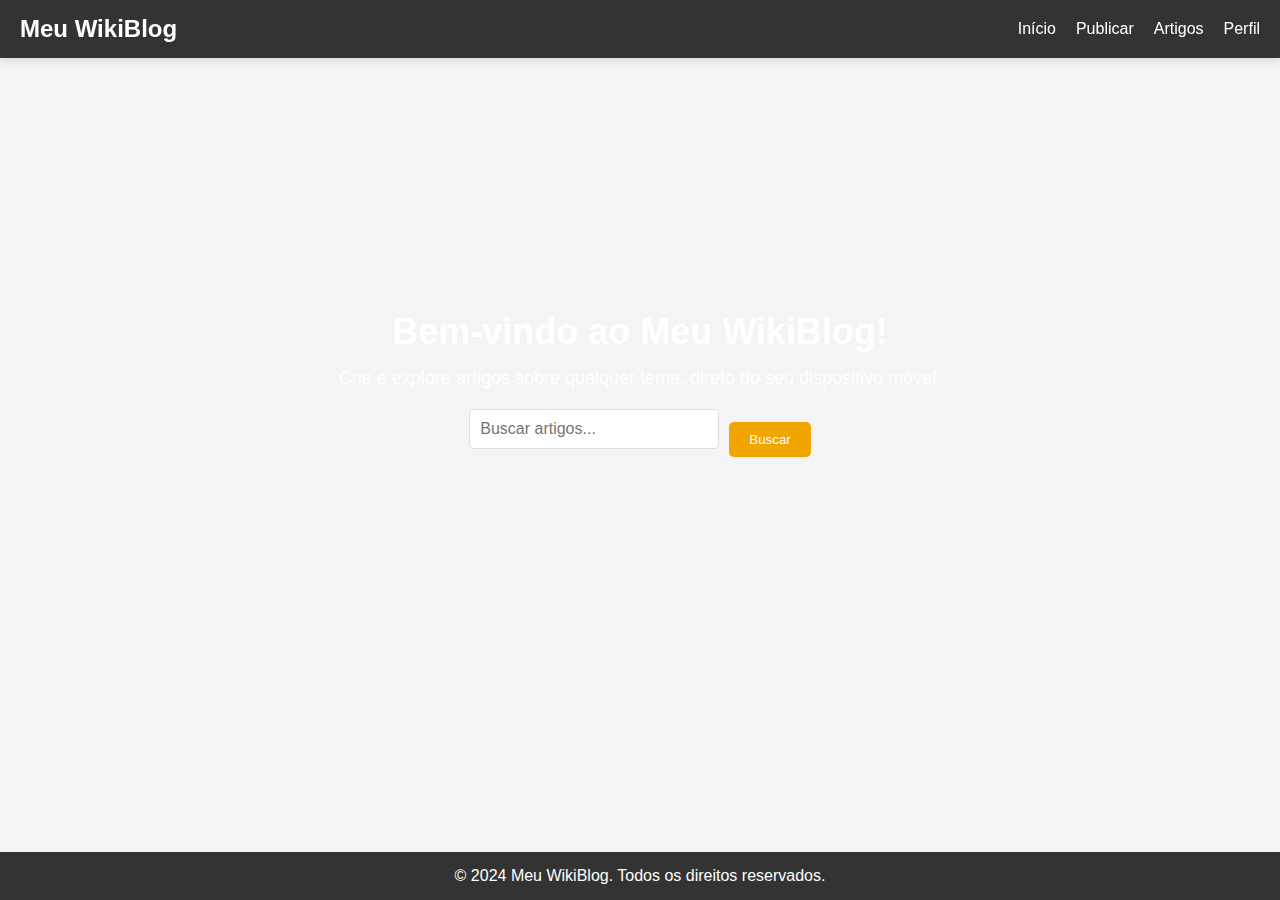
==== index.html @ c9dd35a4 "Primeiro commit com o site" ====
<!DOCTYPE html>
<html lang="pt-BR">
<head>
    <meta charset="UTF-8">
    <meta name="viewport" content="width=device-width, initial-scale=1.0">
    <meta http-equiv="X-UA-Compatible" content="IE=edge">
    <title>Meu Blog Mobile - Início</title>
    <link rel="stylesheet" href="styles.css">
</head>
<body>
    <header>
        <div class="logo">Meu WikiBlog</div>
        <nav>
            <ul>
                <li><a href="index.html">Início</a></li>
                <li><a href="publicacao.html">Publicar</a></li>
                <li><a href="artigos.html">Artigos</a></li>
                <li><a href="perfil.html">Perfil</a></li>
            </ul>
        </nav>
    </header>

    <section class="hero">
        <div class="hero-content">
            <h1>Bem-vindo ao Meu WikiBlog!</h1>
            <p>Crie e explore artigos sobre qualquer tema, direto do seu dispositivo móvel.</p>
            <form id="search-form">
                <input type="text" id="search-input" placeholder="Buscar artigos...">
                <button type="submit">Buscar</button>
            </form>
        </div>
    </section>

    <footer>
        <p>&copy; 2024 Meu WikiBlog. Todos os direitos reservados.</p>
    </footer>

    <script src="scripts.js"></script>
</body>
</html>
---- styles.css ----
* {
    margin: 0;
    padding: 0;
    box-sizing: border-box;
}

body {
    font-family: 'Arial', sans-serif;
    background-color: #f4f4f4;
    color: #333;
}

header {
    background-color: #333;
    color: white;
    padding: 15px 20px;
    position: fixed;
    width: 100%;
    top: 0;
    z-index: 1000;
    box-shadow: 0 4px 8px rgba(0, 0, 0, 0.1);
    display: flex;
    justify-content: space-between;
    align-items: center;
}

header .logo {
    font-size: 24px;
    font-weight: bold;
}

nav ul {
    list-style: none;
    display: flex;
}

nav ul li {
    margin-left: 20px;
}

nav ul li a {
    color: white;
    text-decoration: none;
    font-size: 16px;
    transition: color 0.3s;
}

nav ul li a:hover {
    color: #f0a500;
}

.hero {
    background: url('images/hero-bg.jpg') center center/cover no-repeat;
    height: 80vh;
    display: flex;
    justify-content: center;
    align-items: center;
    text-align: center;
    color: white;
    padding-top: 60px;
}

.hero h1 {
    font-size: 36px;
    margin-bottom: 15px;
}

.hero p {
    font-size: 18px;
    margin-bottom: 20px;
}

form#search-form {
    display: flex;
    justify-content: center;
    align-items: center;
    margin-top: 20px;
}

#search-input {
    padding: 10px;
    font-size: 16px;
    border-radius: 5px;
    border: 1px solid #ddd;
    width: 250px;
    margin-right: 10px;
}

button[type="submit"] {
    padding: 10px 20px;
    background-color: #f0a500;
    color: white;
    border: none;
    border-radius: 5px;
    cursor: pointer;
    transition: background-color 0.3s;
}

button[type="submit"]:hover {
    background-color: #e08e00;
}

main {
    padding: 100px 20px;
}

section#publicar, section#artigos, section#perfil {
    background-color: white;
    padding: 20px;
    border-radius: 8px;
    box-shadow: 0 4px 8px rgba(0, 0, 0, 0.1);
    margin-bottom: 20px;
}

h2 {
    margin-bottom: 20px;
    font-size: 24px;
    color: #333;
}

label {
    display: block;
    margin-bottom: 10px;
    font-weight: bold;
}

input[type="text"], textarea {
    width: 100%;
    padding: 10px;
    font-size: 16px;
    border-radius: 5px;
    border: 1px solid #ddd;
    margin-bottom: 20px;
}

button[type="submit"] {
    background-color: #f0a500;
    color: white;
    padding: 10px 20px;
    border: none;
    border-radius: 5px;
    cursor: pointer;
    transition: background-color 0.3s;
}

button[type="submit"]:hover {
    background-color: #e08e00;
}

article {
    margin-bottom: 20px;
    padding: 15px;
    background-color: white;
    border-radius: 8px;
    box-shadow: 0 4px 8px rgba(0, 0, 0, 0.1);
}

article h3 {
    margin-bottom: 10px;
    font-size: 20px;
}

article p {
    font-size: 16px;
    color: #555;
}

article a {
    color: #f0a500;
    text-decoration: none;
    transition: color 0.3s;
}

article a:hover {
    color: #e08e00;
}

#perfil img {
    width: 100px;
    height: 100px;
    border-radius: 50%;
    margin-bottom: 15px;
}

footer {
    background-color: #333;
    color: white;
    text-align: center;
    padding: 15px;
    position: fixed;
    bottom: 0;
    width: 100%;
}
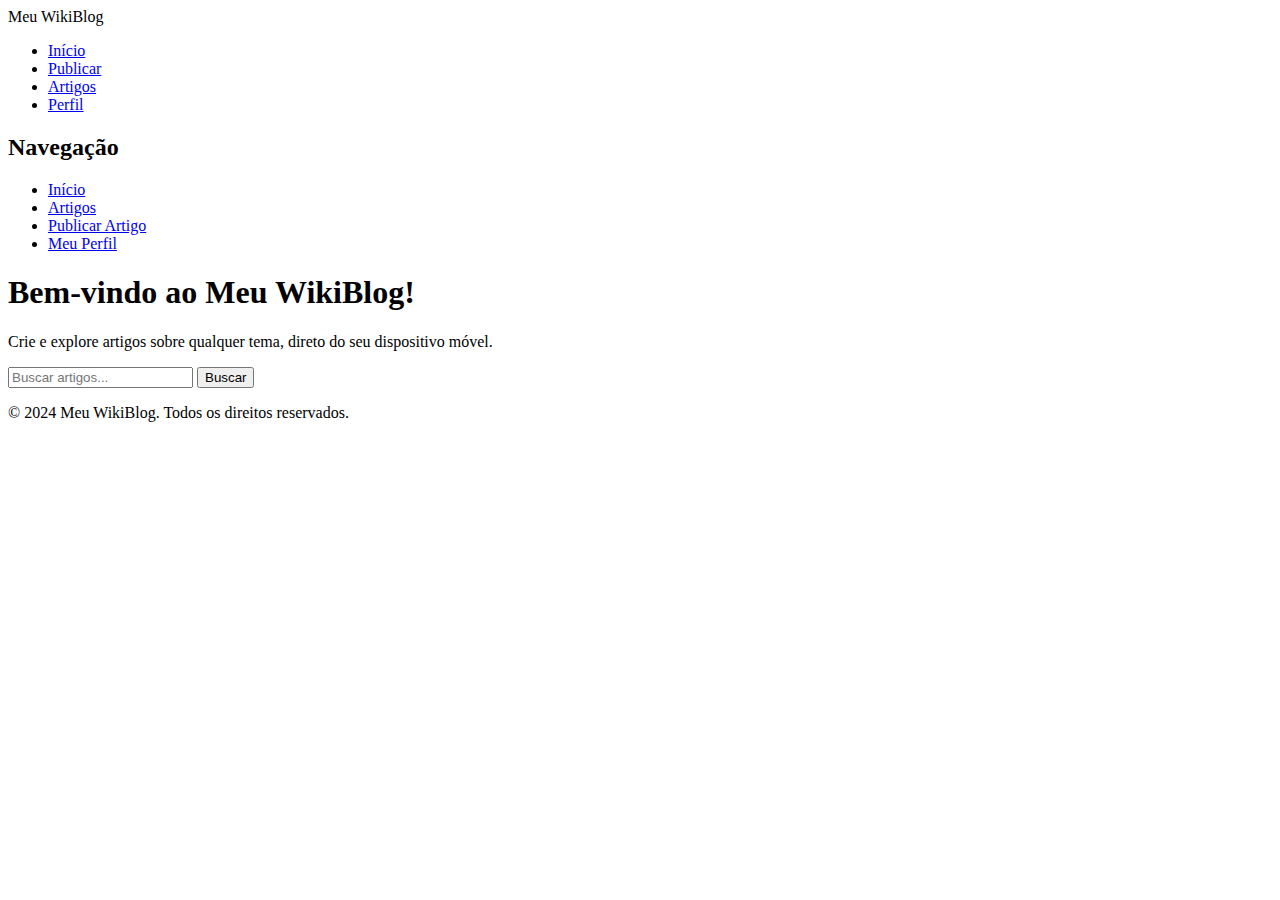
==== commit ee80f339: "Update index.html" ====
--- a/index.html
+++ b/index.html
@@ -1,12 +1,3 @@
-<!DOCTYPE html>
-<html lang="pt-BR">
-<head>
-    <meta charset="UTF-8">
-    <meta name="viewport" content="width=device-width, initial-scale=1.0">
-    <meta http-equiv="X-UA-Compatible" content="IE=edge">
-    <title>Meu Blog Mobile - Início</title>
-    <link rel="stylesheet" href="styles.css">
-</head>
 <body>
     <header>
         <div class="logo">Meu WikiBlog</div>
@@ -20,16 +11,30 @@
         </nav>
     </header>
 
-    <section class="hero">
-        <div class="hero-content">
-            <h1>Bem-vindo ao Meu WikiBlog!</h1>
-            <p>Crie e explore artigos sobre qualquer tema, direto do seu dispositivo móvel.</p>
-            <form id="search-form">
-                <input type="text" id="search-input" placeholder="Buscar artigos...">
-                <button type="submit">Buscar</button>
-            </form>
-        </div>
-    </section>
+    <aside class="sidebar">
+        <h2>Navegação</h2>
+        <ul>
+            <li><a href="index.html">Início</a></li>
+            <li><a href="artigos.html">Artigos</a></li>
+            <li><a href="publicacao.html">Publicar Artigo</a></li>
+            <li><a href="perfil.html">Meu Perfil</a></li>
+        </ul>
+    </aside>
+
+    <main class="main-content">
+        <section class="hero">
+            <div class="hero-content">
+                <h1>Bem-vindo ao Meu WikiBlog!</h1>
+                <p>Crie e explore artigos sobre qualquer tema, direto do seu dispositivo móvel.</p>
+                <form id="search-form">
+                    <input type="text" id="search-input" placeholder="Buscar artigos...">
+                    <button type="submit">Buscar</button>
+                </form>
+            </div>
+        </section>
+
+        <!-- O resto do conteúdo da página inicial -->
+    </main>
 
     <footer>
         <p>&copy; 2024 Meu WikiBlog. Todos os direitos reservados.</p>
@@ -37,4 +42,3 @@
 
     <script src="scripts.js"></script>
 </body>
-</html>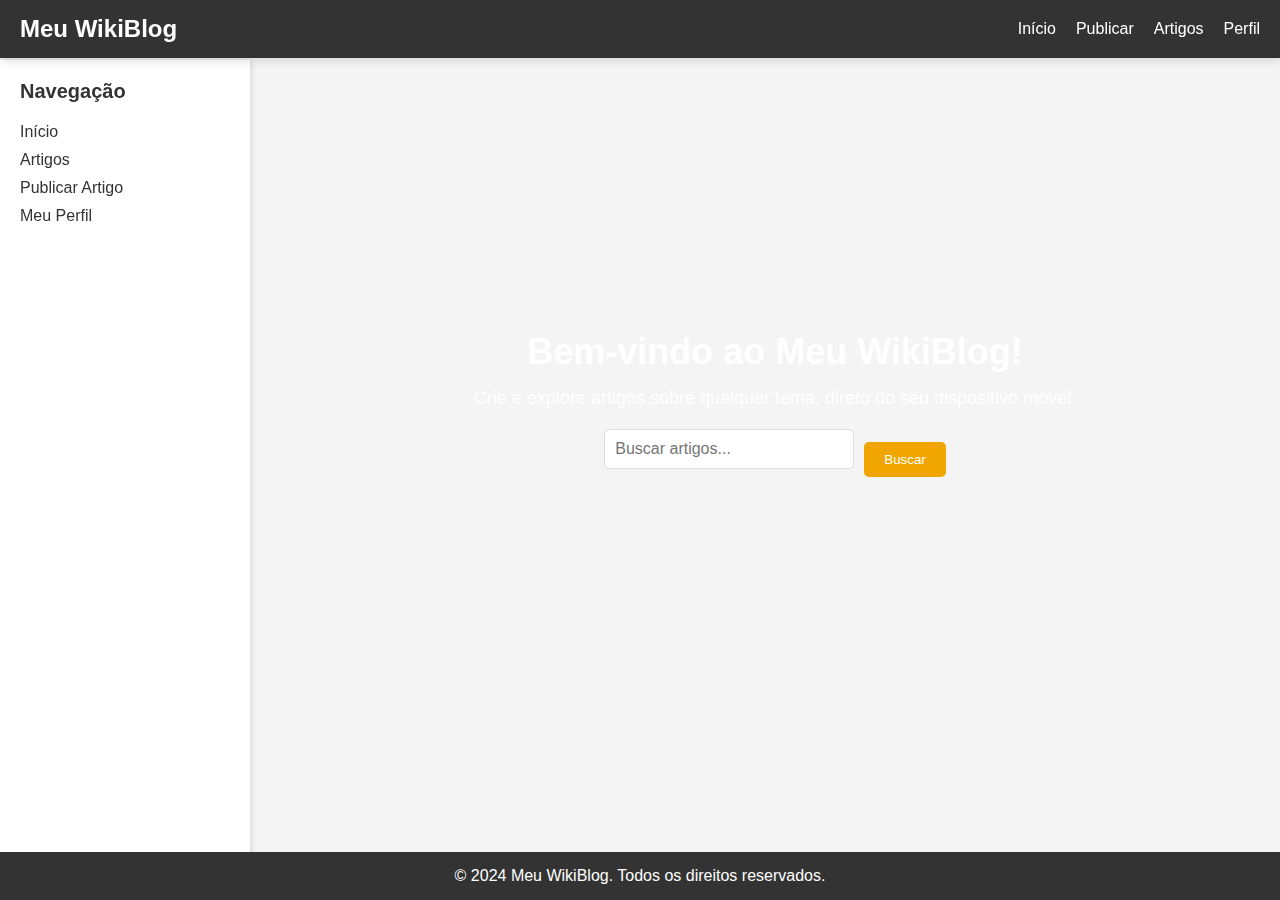
==== commit f2942308: "Update index.html" ====
--- a/index.html
+++ b/index.html
@@ -1,3 +1,11 @@
+<!DOCTYPE html>
+<html lang="pt-BR">
+<head>
+    <meta charset="UTF-8">
+    <meta name="viewport" content="width=device-width, initial-scale=1.0">
+    <title>Meu WikiBlog</title>
+    <link rel="stylesheet" href="styles.css">
+</head>
 <body>
     <header>
         <div class="logo">Meu WikiBlog</div>
@@ -33,7 +41,9 @@
             </div>
         </section>
 
-        <!-- O resto do conteúdo da página inicial -->
+        <section id="publicacoes">
+            <!-- Conteúdo adicional ou destaque de publicações recentes -->
+        </section>
     </main>
 
     <footer>
@@ -42,3 +52,4 @@
 
     <script src="scripts.js"></script>
 </body>
+</html>
--- a/styles.css
+++ b/styles.css
@@ -0,0 +1,245 @@
+* {
+    margin: 0;
+    padding: 0;
+    box-sizing: border-box;
+}
+
+body {
+    font-family: 'Arial', sans-serif;
+    background-color: #f4f4f4;
+    color: #333;
+}
+
+header {
+    background-color: #333;
+    color: white;
+    padding: 15px 20px;
+    position: fixed;
+    width: 100%;
+    top: 0;
+    z-index: 1000;
+    box-shadow: 0 4px 8px rgba(0, 0, 0, 0.1);
+    display: flex;
+    justify-content: space-between;
+    align-items: center;
+}
+
+header .logo {
+    font-size: 24px;
+    font-weight: bold;
+}
+
+nav ul {
+    list-style: none;
+    display: flex;
+}
+
+nav ul li {
+    margin-left: 20px;
+}
+
+nav ul li a {
+    color: white;
+    text-decoration: none;
+    font-size: 16px;
+    transition: color 0.3s;
+}
+
+nav ul li a:hover {
+    color: #f0a500;
+}
+
+.hero {
+    background: url('images/hero-bg.jpg') center center/cover no-repeat;
+    height: 80vh;
+    display: flex;
+    justify-content: center;
+    align-items: center;
+    text-align: center;
+    color: white;
+    padding-top: 60px;
+}
+
+.hero h1 {
+    font-size: 36px;
+    margin-bottom: 15px;
+}
+
+.hero p {
+    font-size: 18px;
+    margin-bottom: 20px;
+}
+
+form#search-form {
+    display: flex;
+    justify-content: center;
+    align-items: center;
+    margin-top: 20px;
+}
+
+#search-input {
+    padding: 10px;
+    font-size: 16px;
+    border-radius: 5px;
+    border: 1px solid #ddd;
+    width: 250px;
+    margin-right: 10px;
+}
+
+button[type="submit"] {
+    padding: 10px 20px;
+    background-color: #f0a500;
+    color: white;
+    border: none;
+    border-radius: 5px;
+    cursor: pointer;
+    transition: background-color 0.3s;
+}
+
+button[type="submit"]:hover {
+    background-color: #e08e00;
+}
+
+main {
+    padding: 100px 20px;
+}
+
+section#publicar, section#artigos, section#perfil {
+    background-color: white;
+    padding: 20px;
+    border-radius: 8px;
+    box-shadow: 0 4px 8px rgba(0, 0, 0, 0.1);
+    margin-bottom: 20px;
+}
+
+h2 {
+    margin-bottom: 20px;
+    font-size: 24px;
+    color: #333;
+}
+
+label {
+    display: block;
+    margin-bottom: 10px;
+    font-weight: bold;
+}
+
+input[type="text"], textarea {
+    width: 100%;
+    padding: 10px;
+    font-size: 16px;
+    border-radius: 5px;
+    border: 1px solid #ddd;
+    margin-bottom: 20px;
+}
+
+button[type="submit"] {
+    background-color: #f0a500;
+    color: white;
+    padding: 10px 20px;
+    border: none;
+    border-radius: 5px;
+    cursor: pointer;
+    transition: background-color 0.3s;
+}
+
+button[type="submit"]:hover {
+    background-color: #e08e00;
+}
+
+article {
+    margin-bottom: 20px;
+    padding: 15px;
+    background-color: white;
+    border-radius: 8px;
+    box-shadow: 0 4px 8px rgba(0, 0, 0, 0.1);
+}
+
+article h3 {
+    margin-bottom: 10px;
+    font-size: 20px;
+}
+
+article p {
+    font-size: 16px;
+    color: #555;
+}
+
+article a {
+    color: #f0a500;
+    text-decoration: none;
+    transition: color 0.3s;
+}
+
+article a:hover {
+    color: #e08e00;
+}
+
+#perfil img {
+    width: 100px;
+    height: 100px;
+    border-radius: 50%;
+    margin-bottom: 15px;
+}
+
+footer {
+    background-color: #333;
+    color: white;
+    text-align: center;
+    padding: 15px;
+    position: fixed;
+    bottom: 0;
+    width: 100%;
+}
+/* Menu lateral */
+.sidebar {
+    width: 250px;
+    position: fixed;
+    top: 60px;
+    left: 0;
+    background-color: #fff;
+    padding: 20px;
+    height: 100%;
+    box-shadow: 2px 0 5px rgba(0, 0, 0, 0.1);
+}
+
+.sidebar h2 {
+    margin-bottom: 20px;
+    font-size: 20px;
+}
+
+.sidebar ul {
+    list-style: none;
+}
+
+.sidebar ul li {
+    margin-bottom: 10px;
+}
+
+.sidebar ul li a {
+    text-decoration: none;
+    color: #333;
+    font-size: 16px;
+}
+
+.sidebar ul li a:hover {
+    color: #f0a500;
+}
+
+/* Conteúdo principal */
+.main-content {
+    margin-left: 270px;
+    padding: 20px;
+}
+
+@media (max-width: 768px) {
+    .sidebar {
+        width: 100%;
+        height: auto;
+        position: relative;
+    }
+
+    .main-content {
+        margin-left: 0;
+    }
+}
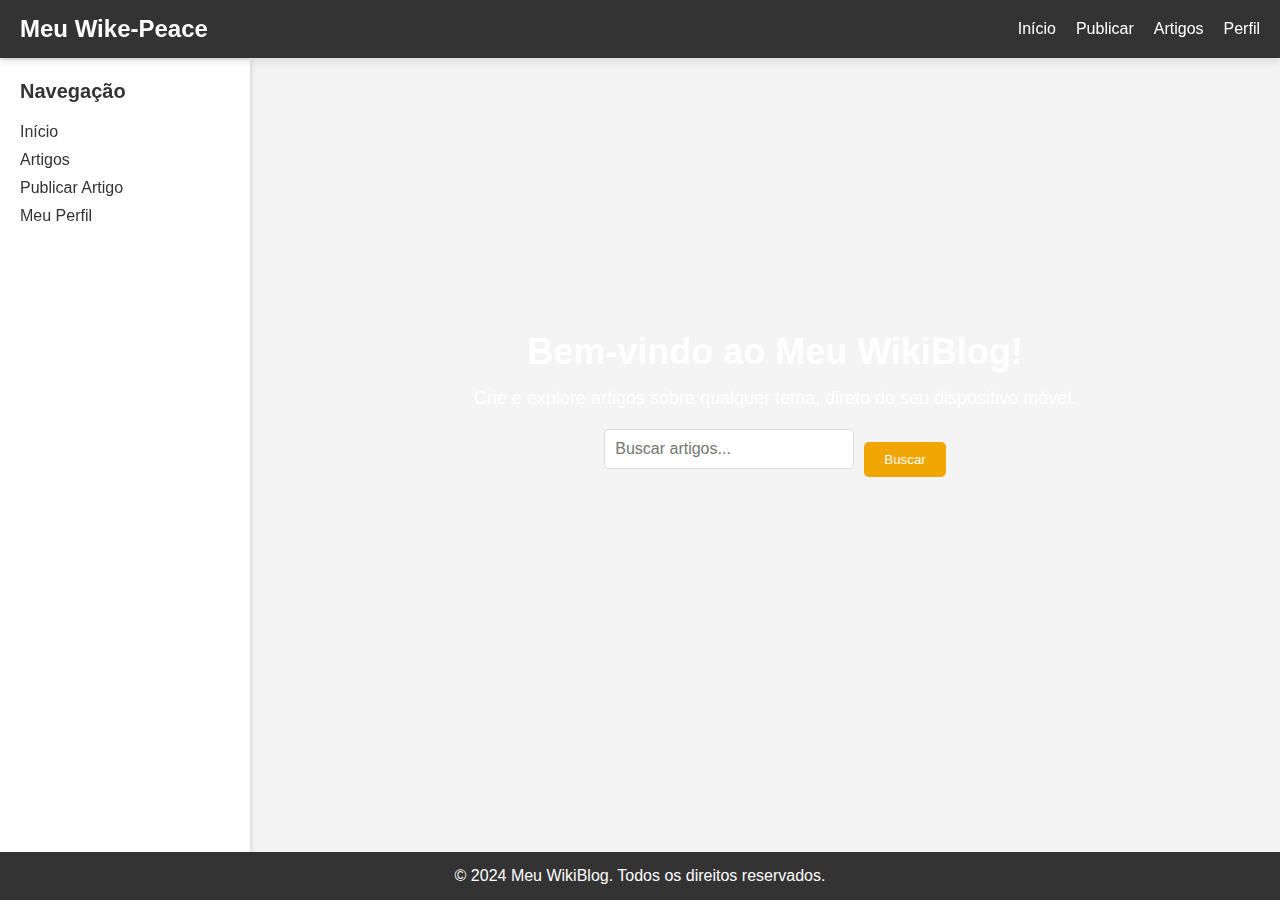
==== commit f518ca42: "Update index.html" ====
--- a/index.html
+++ b/index.html
@@ -8,7 +8,7 @@
 </head>
 <body>
     <header>
-        <div class="logo">Meu WikiBlog</div>
+        <div class="logo">Meu Wike-Peace</div>
         <nav>
             <ul>
                 <li><a href="index.html">Início</a></li>
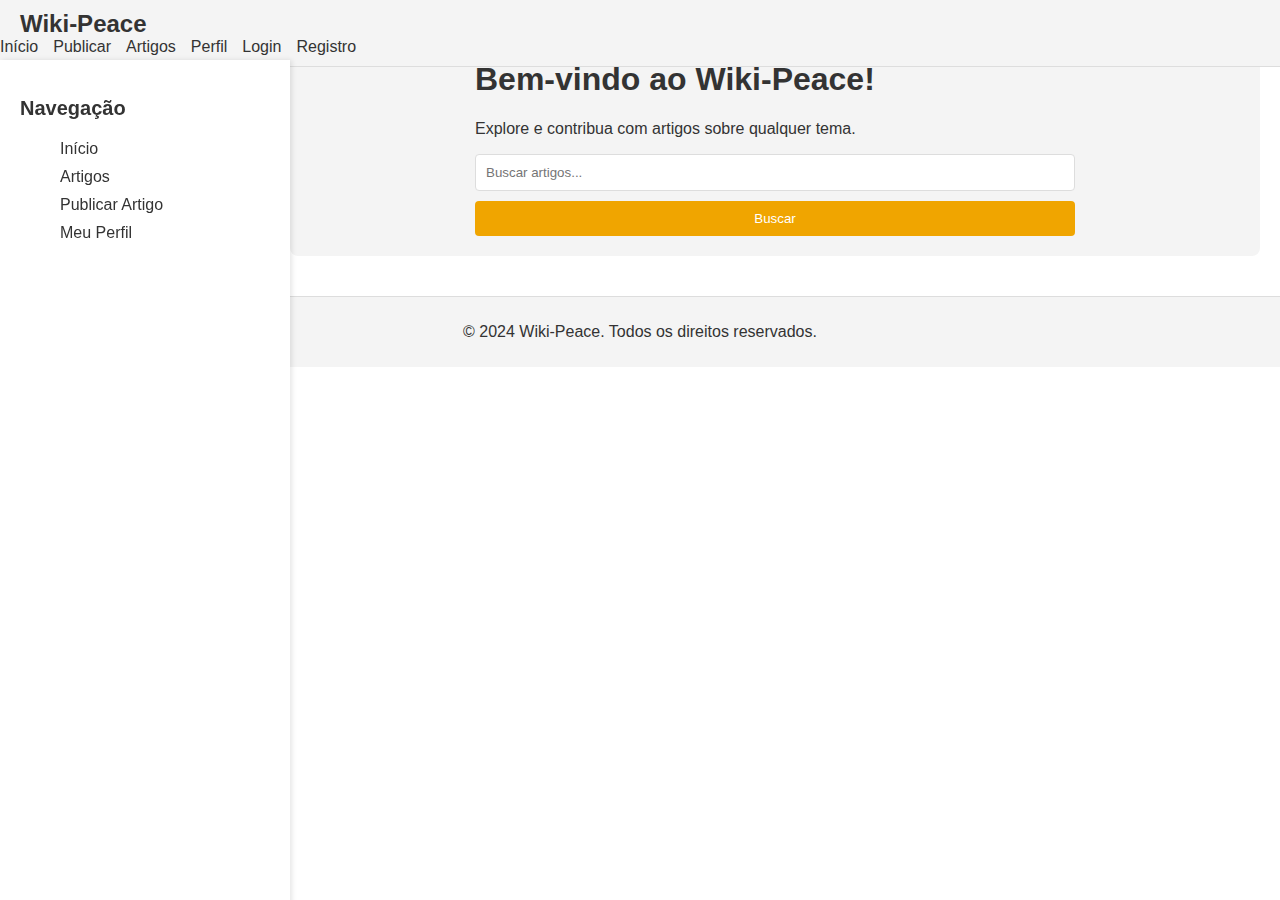
==== commit 6907fc3c: "Update index.html" ====
--- a/index.html
+++ b/index.html
@@ -3,18 +3,20 @@
 <head>
     <meta charset="UTF-8">
     <meta name="viewport" content="width=device-width, initial-scale=1.0">
-    <title>Meu WikiBlog</title>
+    <title>Wiki-Peace</title>
     <link rel="stylesheet" href="styles.css">
 </head>
 <body>
     <header>
-        <div class="logo">Meu Wike-Peace</div>
+        <div class="logo">Wiki-Peace</div>
         <nav>
             <ul>
                 <li><a href="index.html">Início</a></li>
                 <li><a href="publicacao.html">Publicar</a></li>
                 <li><a href="artigos.html">Artigos</a></li>
                 <li><a href="perfil.html">Perfil</a></li>
+                <li><a href="login.html">Login</a></li>
+                <li><a href="registro.html">Registro</a></li>
             </ul>
         </nav>
     </header>
@@ -32,8 +34,8 @@
     <main class="main-content">
         <section class="hero">
             <div class="hero-content">
-                <h1>Bem-vindo ao Meu WikiBlog!</h1>
-                <p>Crie e explore artigos sobre qualquer tema, direto do seu dispositivo móvel.</p>
+                <h1>Bem-vindo ao Wiki-Peace!</h1>
+                <p>Explore e contribua com artigos sobre qualquer tema.</p>
                 <form id="search-form">
                     <input type="text" id="search-input" placeholder="Buscar artigos...">
                     <button type="submit">Buscar</button>
@@ -47,7 +49,7 @@
     </main>
 
     <footer>
-        <p>&copy; 2024 Meu WikiBlog. Todos os direitos reservados.</p>
+        <p>&copy; 2024 Wiki-Peace. Todos os direitos reservados.</p>
     </footer>
 
     <script src="scripts.js"></script>
--- a/styles.css
+++ b/styles.css
@@ -1,196 +1,47 @@
-* {
+/* Layout geral */
+body {
+    font-family: Arial, sans-serif;
     margin: 0;
     padding: 0;
-    box-sizing: border-box;
-}
-
-body {
-    font-family: 'Arial', sans-serif;
-    background-color: #f4f4f4;
     color: #333;
 }
 
 header {
-    background-color: #333;
-    color: white;
-    padding: 15px 20px;
+    background-color: #f4f4f4;
+    padding: 10px 0;
     position: fixed;
     width: 100%;
     top: 0;
-    z-index: 1000;
-    box-shadow: 0 4px 8px rgba(0, 0, 0, 0.1);
-    display: flex;
-    justify-content: space-between;
-    align-items: center;
+    left: 0;
+    border-bottom: 1px solid #ddd;
 }
 
-header .logo {
+.logo {
     font-size: 24px;
     font-weight: bold;
+    margin-left: 20px;
 }
 
 nav ul {
     list-style: none;
+    padding: 0;
+    margin: 0;
     display: flex;
 }
 
 nav ul li {
-    margin-left: 20px;
+    margin-right: 15px;
 }
 
 nav ul li a {
-    color: white;
     text-decoration: none;
-    font-size: 16px;
-    transition: color 0.3s;
+    color: #333;
 }
 
 nav ul li a:hover {
     color: #f0a500;
 }
 
-.hero {
-    background: url('images/hero-bg.jpg') center center/cover no-repeat;
-    height: 80vh;
-    display: flex;
-    justify-content: center;
-    align-items: center;
-    text-align: center;
-    color: white;
-    padding-top: 60px;
-}
-
-.hero h1 {
-    font-size: 36px;
-    margin-bottom: 15px;
-}
-
-.hero p {
-    font-size: 18px;
-    margin-bottom: 20px;
-}
-
-form#search-form {
-    display: flex;
-    justify-content: center;
-    align-items: center;
-    margin-top: 20px;
-}
-
-#search-input {
-    padding: 10px;
-    font-size: 16px;
-    border-radius: 5px;
-    border: 1px solid #ddd;
-    width: 250px;
-    margin-right: 10px;
-}
-
-button[type="submit"] {
-    padding: 10px 20px;
-    background-color: #f0a500;
-    color: white;
-    border: none;
-    border-radius: 5px;
-    cursor: pointer;
-    transition: background-color 0.3s;
-}
-
-button[type="submit"]:hover {
-    background-color: #e08e00;
-}
-
-main {
-    padding: 100px 20px;
-}
-
-section#publicar, section#artigos, section#perfil {
-    background-color: white;
-    padding: 20px;
-    border-radius: 8px;
-    box-shadow: 0 4px 8px rgba(0, 0, 0, 0.1);
-    margin-bottom: 20px;
-}
-
-h2 {
-    margin-bottom: 20px;
-    font-size: 24px;
-    color: #333;
-}
-
-label {
-    display: block;
-    margin-bottom: 10px;
-    font-weight: bold;
-}
-
-input[type="text"], textarea {
-    width: 100%;
-    padding: 10px;
-    font-size: 16px;
-    border-radius: 5px;
-    border: 1px solid #ddd;
-    margin-bottom: 20px;
-}
-
-button[type="submit"] {
-    background-color: #f0a500;
-    color: white;
-    padding: 10px 20px;
-    border: none;
-    border-radius: 5px;
-    cursor: pointer;
-    transition: background-color 0.3s;
-}
-
-button[type="submit"]:hover {
-    background-color: #e08e00;
-}
-
-article {
-    margin-bottom: 20px;
-    padding: 15px;
-    background-color: white;
-    border-radius: 8px;
-    box-shadow: 0 4px 8px rgba(0, 0, 0, 0.1);
-}
-
-article h3 {
-    margin-bottom: 10px;
-    font-size: 20px;
-}
-
-article p {
-    font-size: 16px;
-    color: #555;
-}
-
-article a {
-    color: #f0a500;
-    text-decoration: none;
-    transition: color 0.3s;
-}
-
-article a:hover {
-    color: #e08e00;
-}
-
-#perfil img {
-    width: 100px;
-    height: 100px;
-    border-radius: 50%;
-    margin-bottom: 15px;
-}
-
-footer {
-    background-color: #333;
-    color: white;
-    text-align: center;
-    padding: 15px;
-    position: fixed;
-    bottom: 0;
-    width: 100%;
-}
 /* Menu lateral */
 .sidebar {
     width: 250px;
@@ -232,6 +83,54 @@
     padding: 20px;
 }
 
+.hero {
+    background-color: #f4f4f4;
+    padding: 20px;
+    border-radius: 8px;
+    margin-bottom: 20px;
+}
+
+.hero-content {
+    max-width: 600px;
+    margin: auto;
+}
+
+form {
+    display: flex;
+    flex-direction: column;
+}
+
+form label {
+    margin: 10px 0 5px;
+}
+
+form input, form textarea {
+    padding: 10px;
+    margin-bottom: 10px;
+    border: 1px solid #ddd;
+    border-radius: 4px;
+}
+
+form button {
+    padding: 10px;
+    background-color: #f0a500;
+    color: #fff;
+    border: none;
+    border-radius: 4px;
+    cursor: pointer;
+}
+
+form button:hover {
+    background-color: #e59400;
+}
+
+footer {
+    background-color: #f4f4f4;
+    padding: 10px;
+    text-align: center;
+    border-top: 1px solid #ddd;
+}
+
 @media (max-width: 768px) {
     .sidebar {
         width: 100%;
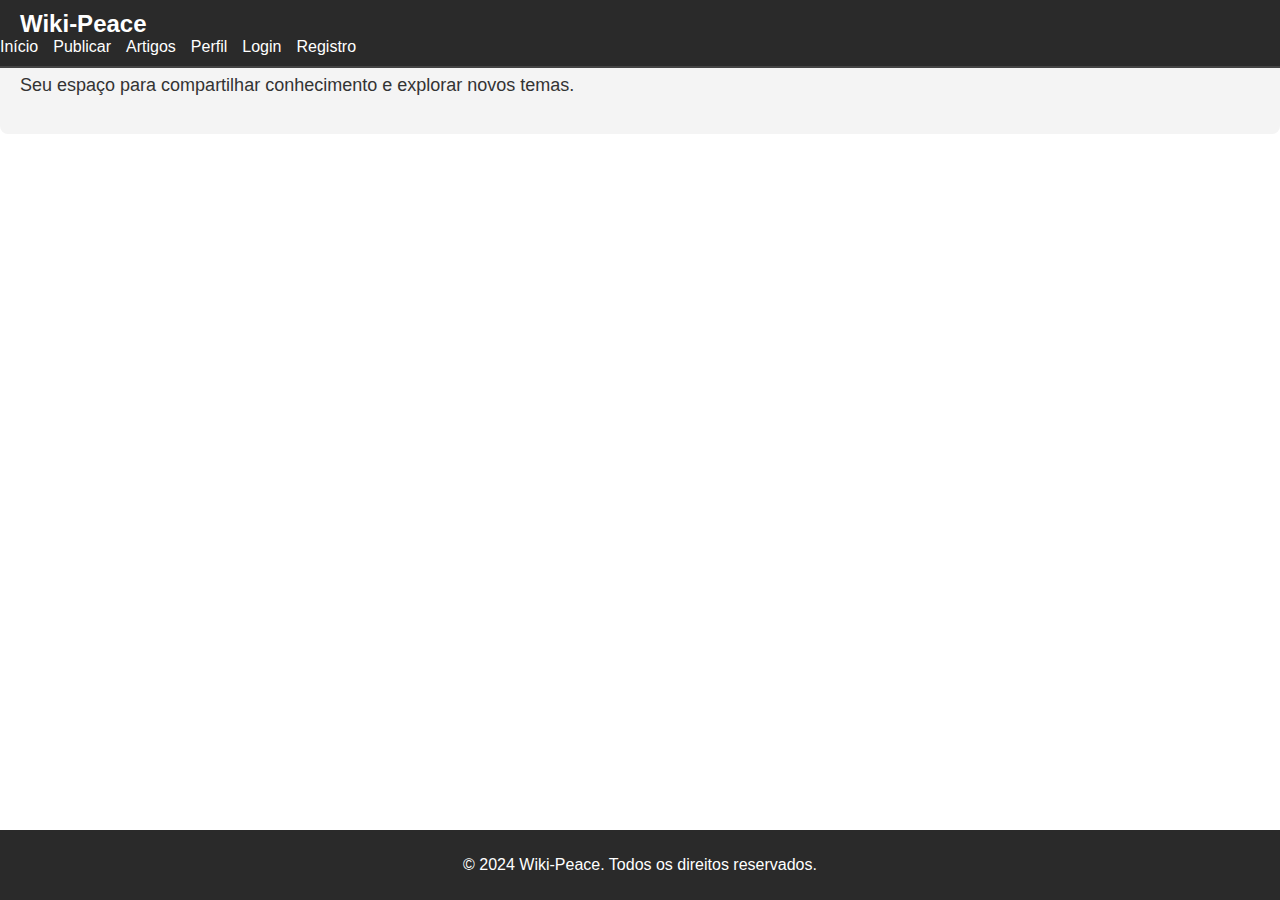
==== commit 2108f6d8: "Update index.html" ====
--- a/index.html
+++ b/index.html
@@ -21,37 +21,21 @@
         </nav>
     </header>
 
-    <aside class="sidebar">
-        <h2>Navegação</h2>
-        <ul>
-            <li><a href="index.html">Início</a></li>
-            <li><a href="artigos.html">Artigos</a></li>
-            <li><a href="publicacao.html">Publicar Artigo</a></li>
-            <li><a href="perfil.html">Meu Perfil</a></li>
-        </ul>
-    </aside>
-
     <main class="main-content">
         <section class="hero">
             <div class="hero-content">
-                <h1>Bem-vindo ao Wiki-Peace!</h1>
-                <p>Explore e contribua com artigos sobre qualquer tema.</p>
-                <form id="search-form">
-                    <input type="text" id="search-input" placeholder="Buscar artigos...">
-                    <button type="submit">Buscar</button>
-                </form>
+                <h1>Bem-vindo ao Wiki-Peace</h1>
+                <p>Seu espaço para compartilhar conhecimento e explorar novos temas.</p>
             </div>
         </section>
 
-        <section id="publicacoes">
-            <!-- Conteúdo adicional ou destaque de publicações recentes -->
+        <section id="conteudo">
+            <!-- Conteúdo da página inicial -->
         </section>
     </main>
 
     <footer>
         <p>&copy; 2024 Wiki-Peace. Todos os direitos reservados.</p>
     </footer>
-
-    <script src="scripts.js"></script>
 </body>
 </html>
--- a/styles.css
+++ b/styles.css
@@ -7,19 +7,21 @@
 }
 
 header {
-    background-color: #f4f4f4;
+    background-color: #2a2a2a;
     padding: 10px 0;
     position: fixed;
     width: 100%;
     top: 0;
     left: 0;
-    border-bottom: 1px solid #ddd;
+    border-bottom: 2px solid #444;
+    color: #fff;
 }
 
 .logo {
     font-size: 24px;
     font-weight: bold;
     margin-left: 20px;
+    color: #fff;
 }
 
 nav ul {
@@ -35,7 +37,7 @@
 
 nav ul li a {
     text-decoration: none;
-    color: #333;
+    color: #fff;
 }
 
 nav ul li a:hover {
@@ -76,69 +78,90 @@
 .sidebar ul li a:hover {
     color: #f0a500;
 }
-
-/* Conteúdo principal */
-.main-content {
-    margin-left: 270px;
-    padding: 20px;
-}
-
+/* Conteúdo principal (continuação) */
 .hero {
     background-color: #f4f4f4;
     padding: 20px;
+    margin-bottom: 20px;
     border-radius: 8px;
-    margin-bottom: 20px;
 }
 
-.hero-content {
-    max-width: 600px;
-    margin: auto;
+.hero-content h1 {
+    font-size: 32px;
+    margin: 0;
+    color: #333;
 }
 
-form {
-    display: flex;
-    flex-direction: column;
+.hero-content p {
+    font-size: 18px;
 }
 
-form label {
-    margin: 10px 0 5px;
+#search-form {
+    margin-top: 20px;
 }
 
-form input, form textarea {
+#search-input {
     padding: 10px;
-    margin-bottom: 10px;
+    font-size: 16px;
     border: 1px solid #ddd;
     border-radius: 4px;
 }
 
-form button {
-    padding: 10px;
+button {
     background-color: #f0a500;
     color: #fff;
     border: none;
+    padding: 10px 15px;
+    font-size: 16px;
     border-radius: 4px;
     cursor: pointer;
 }
 
-form button:hover {
-    background-color: #e59400;
+button:hover {
+    background-color: #d89a00;
 }
 
-footer {
-    background-color: #f4f4f4;
-    padding: 10px;
-    text-align: center;
-    border-top: 1px solid #ddd;
+/* Formulários */
+form {
+    margin-top: 20px;
 }
 
-@media (max-width: 768px) {
-    .sidebar {
-        width: 100%;
-        height: auto;
-        position: relative;
-    }
+label {
+    display: block;
+    margin-bottom: 8px;
+    font-weight: bold;
+}
 
-    .main-content {
-        margin-left: 0;
-    }
+input[type="text"], input[type="email"], input[type="password"], textarea {
+    width: 100%;
+    padding: 10px;
+    border: 1px solid #ddd;
+    border-radius: 4px;
+    margin-bottom: 20px;
 }
+
+textarea {
+    resize: vertical;
+}
+
+/* Footer */
+footer {
+    background-color: #2a2a2a;
+    color: #fff;
+    text-align: center;
+    padding: 10px 0;
+    position: fixed;
+    width: 100%;
+    bottom: 0;
+}
+
+/* Animações */
+@keyframes fadeIn {
+    from { opacity: 0; }
+    to { opacity: 1; }
+}
+
+.fade-in {
+    animation: fadeIn 1s ease-out;
+}
+
